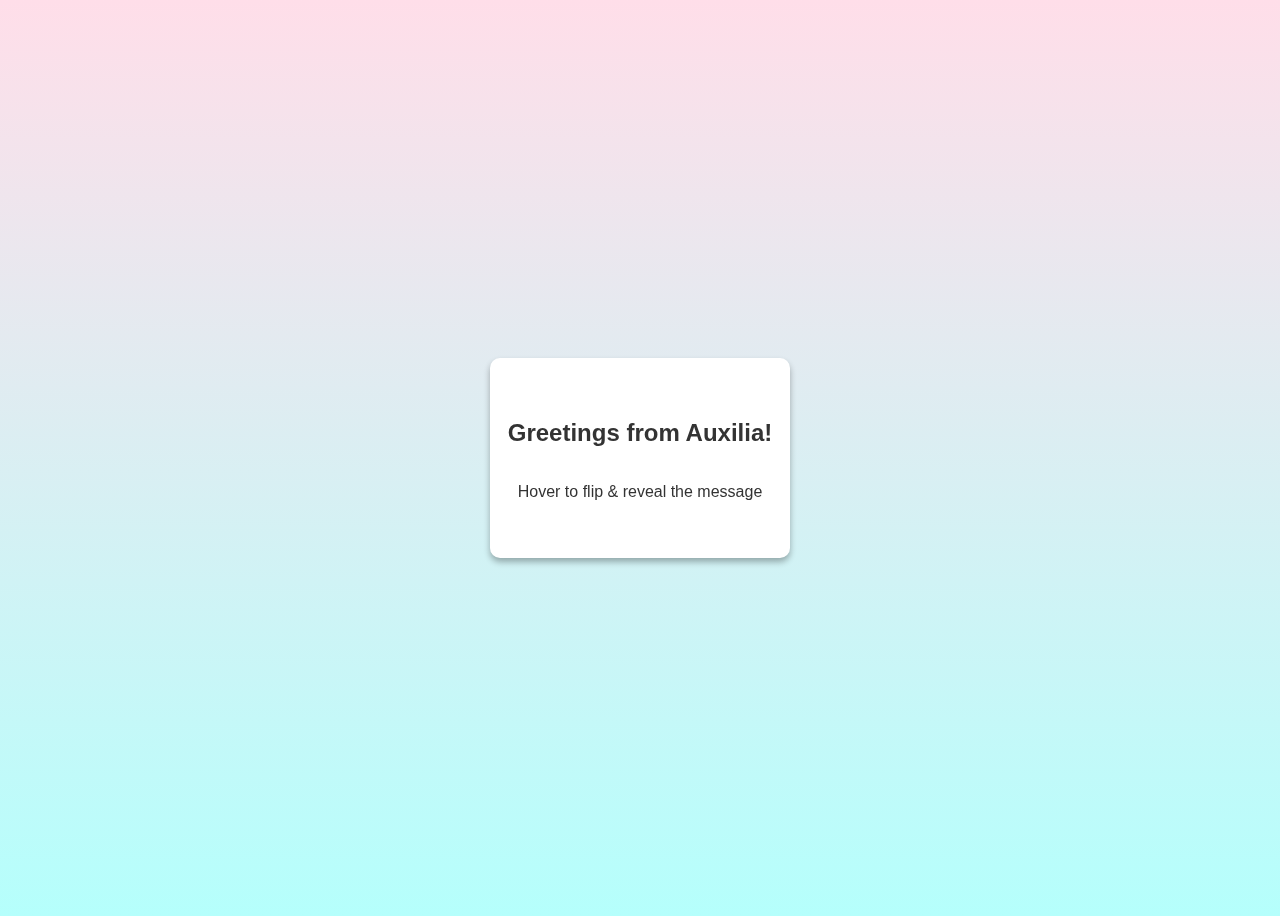
==== index.html @ 9d754e39 "card" ====
<!DOCTYPE html>
<html lang="en">
<head>
    <meta charset="UTF-8">
    <meta name="viewport" content="width=device-width, initial-scale=1.0">
    <title>Digital Postcard</title>
    <link rel="stylesheet" href="styles.css">
</head>
<body>
    <div class="sky">
        <div class="cloud"></div>
        <div class="cloud small"></div>
        <div class="bird">
            <img src="img/birds.png" class="bird" alt="Flying Bird">
        </div>
    </div>

    <div class="birds"></div>
    <div class="bird">
        <img src="img/birds.png" class="bird" alt="Flying Bird">
    </div>

    <div class="postcard">
        <div class="front">
            <h2>Greetings from Auxilia!</h2>
            <p>Hover to flip & reveal the message</p>
        </div>
        <div class="back">
            <p>Wishing you a wonderful day! 🌍✈️</p>
            <p>You are doing great!</p>
        </div>
    </div>
</body>
</html>
---- styles.css ----
body {
    display: flex;
    justify-content: center;
    align-items: center;
    height: 100vh;
    background: linear-gradient(to bottom, #FFDEE9, #B5FFFC);
    overflow: hidden;
    font-family: 'Arial', sans-serif;
}


.sky {
    position: absolute;
    top: 10%;
    width: 100%;
    height: 20vh;
}

.cloud {
    position: absolute;
    width: 120px;
    height: 60px;
    background: white;
    border-radius: 50%;
    top: 20px;
    left: -150px;
    animation: moveClouds 15s linear infinite;
}

.cloud.small {
    width: 80px;
    height: 40px;
    top: 50px;
    left: -100px;
    animation-duration: 20s;
}

@keyframes moveClouds {
    0% { left: -150px; }
    100% { left: 100vw; }
}

.bird {
    position: absolute;
    width: 50px;
    height: 20px;
    background: url("img/birds.png") no-repeat;
    background-size: contain;
    top: 30%;
    left: -50px;
    animation: flyBirds 20s linear infinite;

}
.birds {
    position: absolute;
    width: 50px;
    height: 20px;
    background: url("img/bird.png") no-repeat;
    background-size: contain;
    top: 30%;
    left: -50px;
    animation: flyBirds 10s linear infinite;
}

@keyframes flyBirds {
    0% { left: -50px; transform: scale(1); }
    50% { transform: scale(1.1); }
    100% { left: 100vw; transform: scale(1); }
}


.postcard {
    width: 300px;
    height: 200px;
    position: relative;
    perspective: 1000px;
}

.postcard .front, .postcard .back {
    position: absolute;
    width: 100%;
    height: 100%;
    backface-visibility: hidden;
    display: flex;
    flex-direction: column;
    justify-content: center;
    align-items: center;
    border-radius: 10px;
    box-shadow: 0px 4px 6px rgba(0, 0, 0, 0.3);
    transition: transform 1s;
}


.postcard .front {
    background: white;
    color: #333;
}


.postcard .back {
    background: skyblue;
    color: black;
    transform: rotateY(180deg);
}


.postcard:hover .front {
    transform: rotateY(180deg);
}
.postcard:hover .back {
    transform: rotateY(360deg);
}
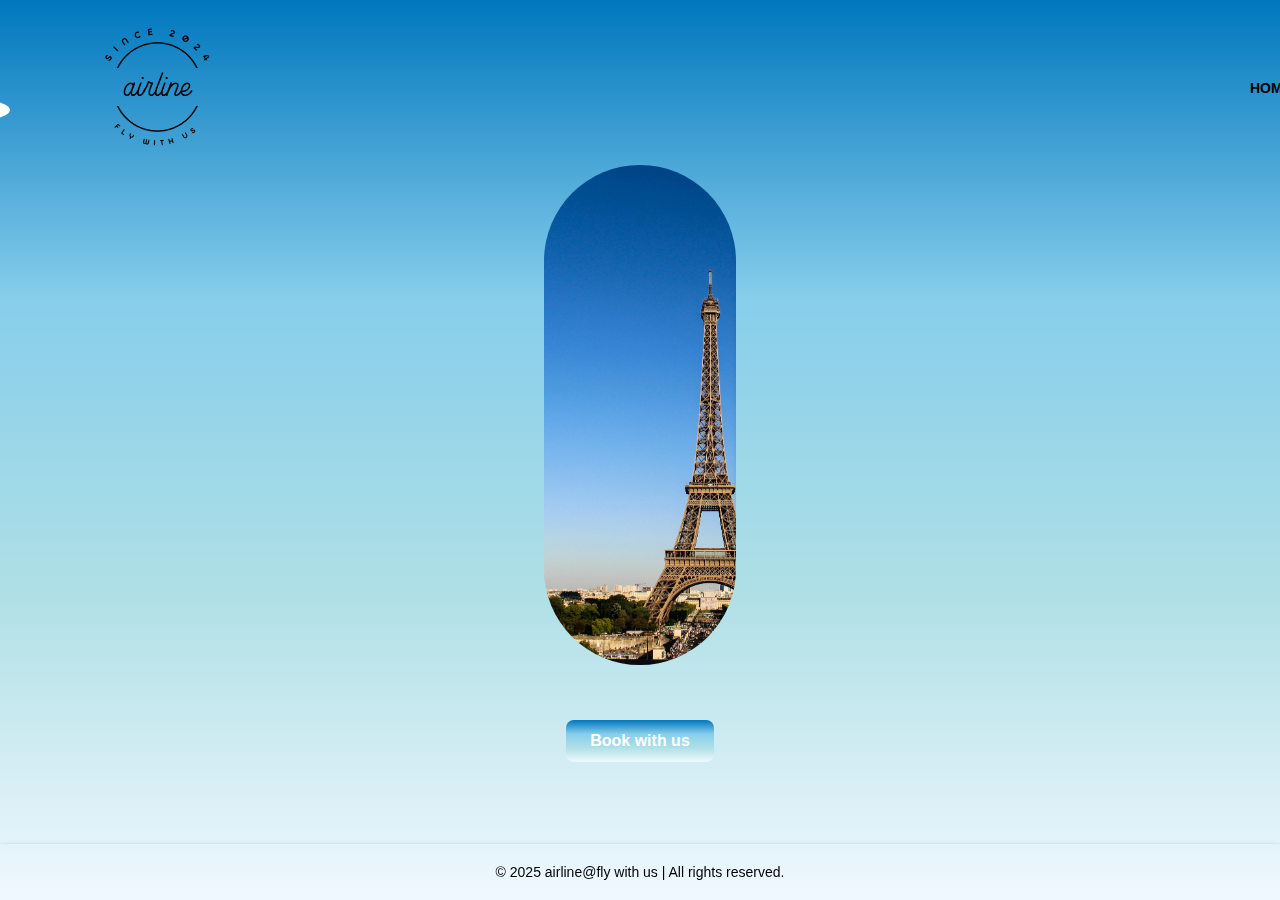
==== commit 0a77e9c6: "changes" ====
--- a/index.html
+++ b/index.html
@@ -6,29 +6,77 @@
     <title>Digital Postcard</title>
     <link rel="stylesheet" href="styles.css">
 </head>
+
 <body>
+
+    <div class="queen">
+
+   
+    <header>
+        <nav>
+            <img src="img/logoai.png" alt="Company Logo" class="logo">
+            <ul class ="list">
+                <li><a href="index.html">HOME</a></li>
+                <li><a href="book.html">BOOK</a></li>
+                <li><a href="service.html">SERVICE</a></li>
+                <li><a href="contact.html">CONTACT</a></li>
+                
+                
+            </ul>
+        </nav>
+    </header>
+    <div class="birds"></div>
+    <div class="birds1"></div>
+    <div class="birds2"></div>
     <div class="sky">
         <div class="cloud"></div>
         <div class="cloud small"></div>
-        <div class="bird">
-            <img src="img/birds.png" class="bird" alt="Flying Bird">
+        <div class="cloud smaller"></div>
+        <div class="cloud smallest"></div>
+       
+    </div>
+
+    <div class="carousel">
+        <div class="carousel-images">
+            <div class="carousel-image">
+                <img src="img/card1.jpg"  alt="Card 1">
+            </div>
+            <div class="carousel-image">
+                <img src="img/card2.jpg"  alt="Card 2">
+            </div>
+            <div class="carousel-image">
+                <img src="img/card3.jpg"  alt="Card 3">
+            </div>
+            <div class="carousel-image">
+                <img src="img/card4.jpg"  alt="Card 4">
+            </div>
+            <div class="carousel-image">
+                <img src="img/card5.jpg"  alt="Card 5">
+            </div>
         </div>
     </div>
 
-    <div class="birds"></div>
-    <div class="bird">
-        <img src="img/birds.png" class="bird" alt="Flying Bird">
+</div>
+
+    <div class="button-container">
+        <button class="button">Book with us</button>
     </div>
-
-    <div class="postcard">
-        <div class="front">
-            <h2>Greetings from Auxilia!</h2>
-            <p>Hover to flip & reveal the message</p>
-        </div>
-        <div class="back">
-            <p>Wishing you a wonderful day! 🌍✈️</p>
-            <p>You are doing great!</p>
-        </div>
+    <div class="cards">
+        
     </div>
+    
+    <footer>
+        <p>&copy; 2025 airline@fly with us | All rights reserved.</p>
+    </footer>
+    <script>
+        // Select the burger menu and the list of navigation items
+        const burgerMenu = document.querySelector('.burger-menu');
+        const navList = document.querySelector('.list');
+    
+        // Add a click event to toggle the visibility of the navigation links
+        burgerMenu.addEventListener('click', () => {
+            navList.classList.toggle('nav-active');
+        });
+    </script>
 </body>
 </html>
--- a/styles.css
+++ b/styles.css
@@ -1,13 +1,153 @@
 
 body {
-    display: flex;
+    
+    
+    display: flex  ;
+    flex-direction: column;
+    height: 100vh;
+    background: linear-gradient(to bottom, #0077be, #87CEEB, #B0E0E6, #F0F8FF); overflow: hidden;
+    font-family: 'Arial', sans-serif;
+}
+
+* {
+    margin: 0;
+    padding: 0;
+    box-sizing: border-box;
+}
+
+.queen {
+    display: flex;
+    align-items: center;
     justify-content: center;
+    height: 90vh;
+    margin-bottom: -240px;
+}
+
+header {
+    position: absolute;
+    top: 10px;
+    left: 80px;
+    display: flex;
     align-items: center;
-    height: 100vh;
-    background: linear-gradient(to bottom, #FFDEE9, #B5FFFC);
-    overflow: hidden;
-    font-family: 'Arial', sans-serif;
-}
+    z-index: 10;
+}
+
+.logo {
+    width: 120px;
+    height: auto;
+}
+
+
+nav {
+    display: flex;
+    justify-content: space-between;
+    align-items: center;
+    padding: 10px 20px;
+}
+
+.list {
+    margin-left: 1000px;
+    display: flex;
+    gap: 80px;
+    padding: 10; 
+}
+nav ul {
+    list-style: none;
+    display: flex;
+}
+
+
+nav ul li {
+    margin-left: 30px;
+}
+
+
+nav ul li a {
+    text-decoration: none;
+    color: black;
+    font-size: 14px;
+    font-weight: bold;
+    transition: color 0.3s ease;
+}
+
+
+nav ul li a:hover {
+    color: white;
+    border-bottom: 2px solid white;
+}
+
+
+
+.burger-menu div {
+    width: 30px;
+    height: 3px;
+    background-color: black;
+    border-radius: 5px;
+}
+
+/* Media Query for Tablets (max-width: 768px) */
+@media screen and (max-width: 768px) {
+    nav {
+        flex-direction: column;
+        align-items: flex-start; /* Align items to the left */
+        padding: 15px;
+    }
+
+    /* Adjust the navigation links layout for smaller screens */
+    .list {
+        display: none; /* Hide the navigation links initially */
+        margin-left: 0;
+        justify-content: flex-start;
+        width: 100%;
+    }
+
+    nav ul {
+        display: block; /* Stack the links vertically */
+        width: 100%;
+        padding: 0;
+    }
+
+    nav ul li {
+        margin-left: 0;
+        margin-top: 10px;
+        text-align: center;
+        width: 100%;
+    }
+
+    /* Logo Adjustments */
+    nav .logo {
+        margin-bottom: 10px;
+        width: 80px;
+    }
+
+    /* Show the burger menu on mobile */
+    .burger-menu {
+        display: flex;
+    }
+}
+
+/* Media Query for Mobile Devices (max-width: 480px) */
+@media screen and (max-width: 480px) {
+    nav {
+        padding: 5px;
+    }
+
+    /* Adjust font size for links */
+    nav ul li a {
+        font-size: 12px;
+    }
+
+    /* Slightly smaller logo for mobile devices */
+    nav .logo {
+        width: 60px;
+    }
+}
+
+/* Show the navigation links when the burger menu is clicked */
+.nav-active {
+    display: block; /* Show the menu when active */
+}
+
 
 
 .sky {
@@ -15,6 +155,7 @@
     top: 10%;
     width: 100%;
     height: 20vh;
+    z-index: 5;
 }
 
 .cloud {
@@ -23,9 +164,10 @@
     height: 60px;
     background: white;
     border-radius: 50%;
-    top: 20px;
+    top: -30px;
     left: -150px;
     animation: moveClouds 15s linear infinite;
+    z-index: 1;
 }
 
 .cloud.small {
@@ -34,6 +176,23 @@
     top: 50px;
     left: -100px;
     animation-duration: 20s;
+    z-index: 1;
+}
+.cloud.smaller {
+    width: 60px;
+    height: 20px;
+    top: 10px;
+    left: -50px;
+    animation-duration: 25s;
+    z-index: 1;
+}
+.cloud.smallest {
+    width: 40px;
+    height: 20px;
+    top: 10px;
+    left: -100px;
+    animation-duration: 30s;
+    z-index: 1;
 }
 
 @keyframes moveClouds {
@@ -41,28 +200,41 @@
     100% { left: 100vw; }
 }
 
-.bird {
-    position: absolute;
-    width: 50px;
-    height: 20px;
-    background: url("img/birds.png") no-repeat;
-    background-size: contain;
-    top: 30%;
-    left: -50px;
-    animation: flyBirds 20s linear infinite;
-
-}
+
 .birds {
     position: absolute;
     width: 50px;
     height: 20px;
-    background: url("img/bird.png") no-repeat;
+    background: url("img/travel.png") no-repeat;
     background-size: contain;
-    top: 30%;
+    top: 12%;
     left: -50px;
-    animation: flyBirds 10s linear infinite;
-}
-
+    animation: flyBirds 30s linear infinite;
+    z-index: 10;
+}
+
+.birds1 {
+    position: absolute;
+    width: 50px;
+    height: 20px;
+    background: url("img/travel.png") no-repeat;
+    background-size: contain;
+    top: 18%;
+    left: -50px;
+    animation: flyBirds 50s linear infinite;
+    z-index: 10;
+}
+.birds2 {
+    position: absolute;
+    width: 50px;
+    height: 20px;
+    background: url("img/travel.png") no-repeat;
+    background-size: contain;
+    top: 14%;
+    left: -50px;
+    animation: flyBirds 70s linear infinite;
+    z-index: 10;
+}
 @keyframes flyBirds {
     0% { left: -50px; transform: scale(1); }
     50% { transform: scale(1.1); }
@@ -75,6 +247,9 @@
     height: 200px;
     position: relative;
     perspective: 1000px;
+    display: flex;
+    flex-direction: column;
+    align-items: center;
 }
 
 .postcard .front, .postcard .back {
@@ -111,3 +286,570 @@
 .postcard:hover .back {
     transform: rotateY(360deg);
 }
+/* Carousel Styles */
+.carousel {
+    width: 15%; 
+    overflow: hidden;
+    position: relative;
+    margin-top: 20px;
+    height: 500px; 
+    margin-left: auto; 
+    margin-right: auto;
+    border-radius: 300px;
+}
+
+.carousel-images {
+    display: flex;
+    animation: slide 30s infinite;
+    border-radius: 9000px;
+    box-shadow: 0 4px 6px rgba(0, 0, 0, 0.1);
+}
+
+.carousel-image {
+    width: 100%; /* Full width for each image card */
+    flex: 0 0 100%;
+    display: flex;
+    /* justify-content: center; */
+    align-items: center;
+    /* border-radius: 80px; */
+   
+    
+}
+
+.carousel-image  img {
+    width: 50%; /* Make image fill the container width */
+    height: 100%; /* Make image fill the container height */
+    width: 900px;
+    height: 500px;  
+    object-fit: scale-down;
+    /* border-radius: 80px; */
+   /* Ensure the entire image fits without cropping */
+    /* object-fit: scale-down;
+     border-radius: 80px; Round the corners to give it a card look */
+    box-shadow: 0 4px 6px rgba(0, 0, 0, 0.1); 
+    transition: transform 0.3s ease-in-out;
+    
+} 
+
+/* Hover Effect on Image */
+.carousel-image img:hover {
+    transform: scale(1.05);
+    
+}
+
+/* Keyframes for Carousel Animation */
+@keyframes slide {
+    0% {
+        transform: translateX(0);
+    }
+    20% {
+        transform: translateX(-100%);
+    }
+    40% {
+        transform: translateX(-200%);
+    }
+    60% {
+        transform: translateX(-300%);
+    }
+    80% {
+        transform: translateX(-400%);
+    }
+    100% {
+        transform: translateX(0);
+    }
+}
+
+
+/* Headline */
+.headline {
+    font-size: 32px;
+    font-weight: bold;
+    color: white;
+    margin-top: 20px;
+}
+
+.headline span {
+    color: #ccc;
+}
+
+/* Navigation Button */
+#nextBtn {
+    position: absolute;
+    right: -50px;
+    top: 50%;
+    background: none;
+    border: none;
+    font-size: 24px;
+    cursor: pointer;
+    color: white;
+}
+.button-container {
+    display: flex;
+    justify-content: center;
+    align-items: center;
+    flex-direction: column; /* Stack items vertically */
+    margin-top: -350px; /* Adjust as needed for spacing */
+}
+
+
+
+.button {
+    background: linear-gradient(to bottom, #0077be, #87CEEB, #B0E0E6, #F0F8FF);
+    color: white;
+    font-size: 16px;
+    font-weight: bold;
+    padding: 12px 24px;
+    border: none;
+    border-radius: 8px;
+    cursor: pointer;
+    transition: background-color 0.3s, transform 0.2s, box-shadow 0.3s;
+    outline: none;
+    display: inline-block;
+    margin-top: 500px;
+}
+
+
+.button:hover {
+    background-color: #0056b3;
+    transform: translateY(-2px);
+    box-shadow: 0px 4px 10px rgba(0, 123, 255, 0.3);
+}
+
+
+.button:active {
+    transform: scale(0.98);
+    box-shadow: 0px 2px 5px rgba(0, 123, 255, 0.3);
+}
+footer {
+    position: fixed;
+    bottom: 0;
+    left: 0;
+    width: 100%;
+    background-color: transparent; 
+    color: black; 
+    text-align: center;
+    padding: 20px;
+    font-size: 14px;
+    z-index: 10; 
+    box-shadow: 0px 2px 5px rgba(0, 0, 0, 0.3);
+}
+
+
+footer p {
+    margin: 0;
+}
+/* Basic Styling for the Form */
+.form {
+    /* max-width: 800px; */
+    margin: 0 auto;
+    padding: 20px;
+    background-color: transparent;
+    border-radius: 20px;
+    box-shadow: 0 4px 6px rgba(0, 0, 0, 0.1);
+    width: 500px;
+    z-index: 10;
+    align-items: center;
+
+}
+
+/* Form Header */
+.form h2 {
+    text-align: center;
+    margin-bottom: 20px;
+}
+
+/* Form Labels */
+.form label {
+    font-size: 16px;
+    margin-bottom: 8px;
+    display: block;
+}
+
+/* Form Inputs */
+.form input, .form select, .form button {
+    width: 100%;
+    padding: 10px;
+    margin-bottom: 15px;
+    font-size: 16px;
+    border: 1px solid #ccc;
+    border-radius: 4px;
+}
+.form textarea {
+    width: 100%;
+    padding: 10px;
+    margin-bottom: 15px;
+    font-size: 16px;
+    border: 1px solid #ccc;
+    border-radius: 4px;
+    background-color: transparent; 
+    color: #333; 
+    box-sizing: border-box; 
+}
+
+/* Submit Button */
+.form button {
+    background: linear-gradient(to bottom, #0077be, #87CEEB, #B0E0E6, #F0F8FF);
+    color: white;
+    border: none;
+    cursor: pointer;
+    font-size: 18px;
+    transition: background-color 0.3s ease;
+    width: 100px;
+    text-align: center;
+    
+}
+
+/* Hover Effect for Button */
+.form button:hover {
+    background-color: #45a049;
+}
+
+/* Responsiveness - For devices with a max width of 768px (tablets) */
+@media screen and (max-width: 768px) {
+    .form {
+        max-width: 90%; /* Allow the form to take up most of the screen */
+        padding: 15px;
+    }
+
+    .form input, .form select, .form button {
+        font-size: 14px; /* Slightly smaller font size for smaller screens */
+    }
+
+    .form h2 {
+        font-size: 22px; /* Adjust header size for better visibility */
+    }
+}
+
+/* Responsiveness - For devices with a max width of 480px (mobile phones) */
+@media screen and (max-width: 480px) {
+    .form {
+        max-width: 95%; /* Further reduce width on smaller screens */
+        padding: 10px;
+    }
+
+    .form input, .form select, .form button {
+        font-size: 14px; /* Consistent font size for mobile */
+    }
+
+    .form h2 {
+        font-size: 20px; /* Smaller header size for mobile screens */
+    }
+}
+.icon {
+    width: 80px;
+    height: 50px;
+    background-color: rgba(152, 118, 171, 0.1);
+    border-radius: 50%;
+    display: flex;
+    justify-content: center;
+    align-items: center;
+    margin: 0 auto 15px;
+}
+
+.icon img {
+    width: 40px;
+    height: 40px;
+}
+
+/* Service Page Styling */
+.services {
+    max-width: 1200px;
+    margin: 50px auto;
+    padding: 20px;
+    text-align: center;
+    z-index: 10;
+}
+
+.services h1 {
+    font-size: 36px;
+    color: #0077be;
+    margin-bottom: 10px;
+}
+
+/* Service Card Styling */
+.service-card {
+    background: linear-gradient(to bottom, #B0E0E6, #F0F8FF);
+    border-radius: 8px;
+    box-shadow: 0 4px 6px rgba(0, 0, 0, 0.1);
+    width: 280px;
+    padding: 20px;
+    margin: 20px;
+    text-align: center;
+    transition: transform 0.3s ease-in-out;
+    height: 280px;
+}
+
+.service-card h3 {
+    font-size: 24px;
+    color: #0077be;
+    margin-bottom: 10px;
+}
+
+.service-card p {
+    font-size: 16px;
+    color: #555;
+    margin-bottom: 15px;
+}
+
+.service-link {
+    text-decoration: none;
+    font-size: 16px;
+    color: #0077be;
+    font-weight: bold;
+    transition: color 0.3s ease;
+}
+
+.service-link:hover {
+    color: #45a049;
+}
+
+/* Responsive Styling for Service Cards */
+.services {
+    display: flex;
+    flex-wrap: wrap;
+    justify-content: space-around;
+}
+
+.service-card:hover {
+    transform: scale(1.05);
+    box-shadow: 0 8px 12px rgba(0, 0, 0, 0.2);
+}
+
+/* Mobile Responsiveness */
+@media screen and (max-width: 1024px) {
+    /* For Tablets */
+    .services {
+        flex-direction: row;
+        justify-content: space-between;
+    }
+
+    .service-card {
+        width: 45%;
+        margin: 10px;
+    }
+}
+
+@media screen and (max-width: 768px) {
+    /* For Small Tablets and Portrait View */
+    .services {
+        flex-direction: column;
+        align-items: center;
+    }
+
+    .service-card {
+        width: 80%;
+        margin: 15px 0;
+    }
+
+    .service-card h3 {
+        font-size: 22px;
+    }
+
+    .service-card p {
+        font-size: 14px;
+    }
+
+    .service-link {
+        font-size: 14px;
+    }
+}
+
+@media screen and (max-width: 480px) {
+    /* For Mobile Devices */
+    .services {
+        padding: 10px;
+    }
+
+    .service-card {
+        width: 100%;
+        margin: 10px 0;
+    }
+
+    .service-card h3 {
+        font-size: 20px;
+    }
+
+    .service-card p {
+        font-size: 13px;
+    }
+
+    .service-link {
+        font-size: 14px;
+    }
+}
+.contact-container {
+    max-width: 1200px;
+    margin: 50px auto;
+    padding: 20px;
+    text-align: center;
+}
+
+.contact-container h1 {
+    font-size: 36px;
+    color: white;
+    margin-bottom: 30px;
+}
+
+/* Contact Information Styling */
+.contact-info {
+    display: flex;
+    flex-wrap: wrap;
+    justify-content: space-around;
+    margin-bottom: 40px;
+}
+
+.contact-item {
+    background-color: transparent;
+    border-radius: 8px;
+    padding: 20px;
+    width: 300px;
+    margin: 10px;
+    box-shadow: 0 4px 6px rgba(0, 0, 0, 0.1);
+}
+
+.contact-item h3 {
+    font-size: 24px;
+    color: white;
+    margin-bottom: 10px;
+}
+
+.contact-item p {
+    font-size: 16px;
+    color: black;
+    margin-bottom: 10px;
+}
+
+/* Contact Form Styling */
+.contact-form {
+    background-color: transparent;
+    padding: 30px;
+    border-radius: 8px;
+    box-shadow: 0 4px 6px rgba(0, 0, 0, 0.1);
+    width: 50%;
+    margin: 0 auto;
+}
+
+.contact-form h3 {
+    font-size: 24px;
+    color: white;
+    margin-bottom: 20px;
+}
+
+.contact-form input,
+.contact-form textarea {
+    width: 100%;
+    padding: 10px;
+    margin-bottom: 15px;
+    border: 1px solid #ccc;
+    border-radius: 4px;
+    font-size: 16px;
+}
+
+.contact-form button {
+    background-color: #0077be;
+    color: white;
+    border: none;
+    padding: 10px 20px;
+    border-radius: 4px;
+    cursor: pointer;
+    font-size: 16px;
+}
+
+.contact-form button:hover {
+    background-color: #005f8a;
+}
+
+/* Responsive Styling */
+@media screen and (max-width: 1024px) {
+    /* For Tablets */
+    .contact-info {
+        flex-direction: row;
+        justify-content: space-between;
+    }
+
+    .contact-item {
+        width: 45%; /* Adjust width to fit two items per row */
+        margin: 10px;
+    }
+
+    .contact-form {
+        width: 60%; /* Adjust width to fit within the screen */
+    }
+}
+
+@media screen and (max-width: 768px) {
+    /* For Small Tablets and Portrait View */
+    .contact-info {
+        flex-direction: column;
+        align-items: center;
+    }
+
+    .contact-item {
+        width: 80%;
+    }
+
+    .contact-form {
+        width: 90%;
+    }
+
+    .contact-form h3 {
+        font-size: 20px;
+    }
+
+    .contact-item h3 {
+        font-size: 20px;
+    }
+
+    .contact-item p {
+        font-size: 14px;
+    }
+
+    .contact-form input,
+    .contact-form textarea {
+        font-size: 14px;
+    }
+
+    .contact-form button {
+        font-size: 14px;
+        padding: 10px;
+    }
+}
+
+@media screen and (max-width: 480px) {
+    /* For Mobile Devices */
+    .contact-info {
+        flex-direction: column;
+        align-items: center;
+    }
+
+    .contact-item {
+        width: 90%;
+        margin-bottom: 20px;
+    }
+
+    .contact-form {
+        width: 100%;
+    }
+
+    .contact-form h3 {
+        font-size: 18px;
+    }
+
+    .contact-item h3 {
+        font-size: 18px;
+    }
+
+    .contact-item p {
+        font-size: 13px;
+    }
+
+    .contact-form input,
+    .contact-form textarea {
+        font-size: 14px;
+    }
+
+    .contact-form button {
+        font-size: 14px;
+        padding: 12px 20px;
+    }
+}
